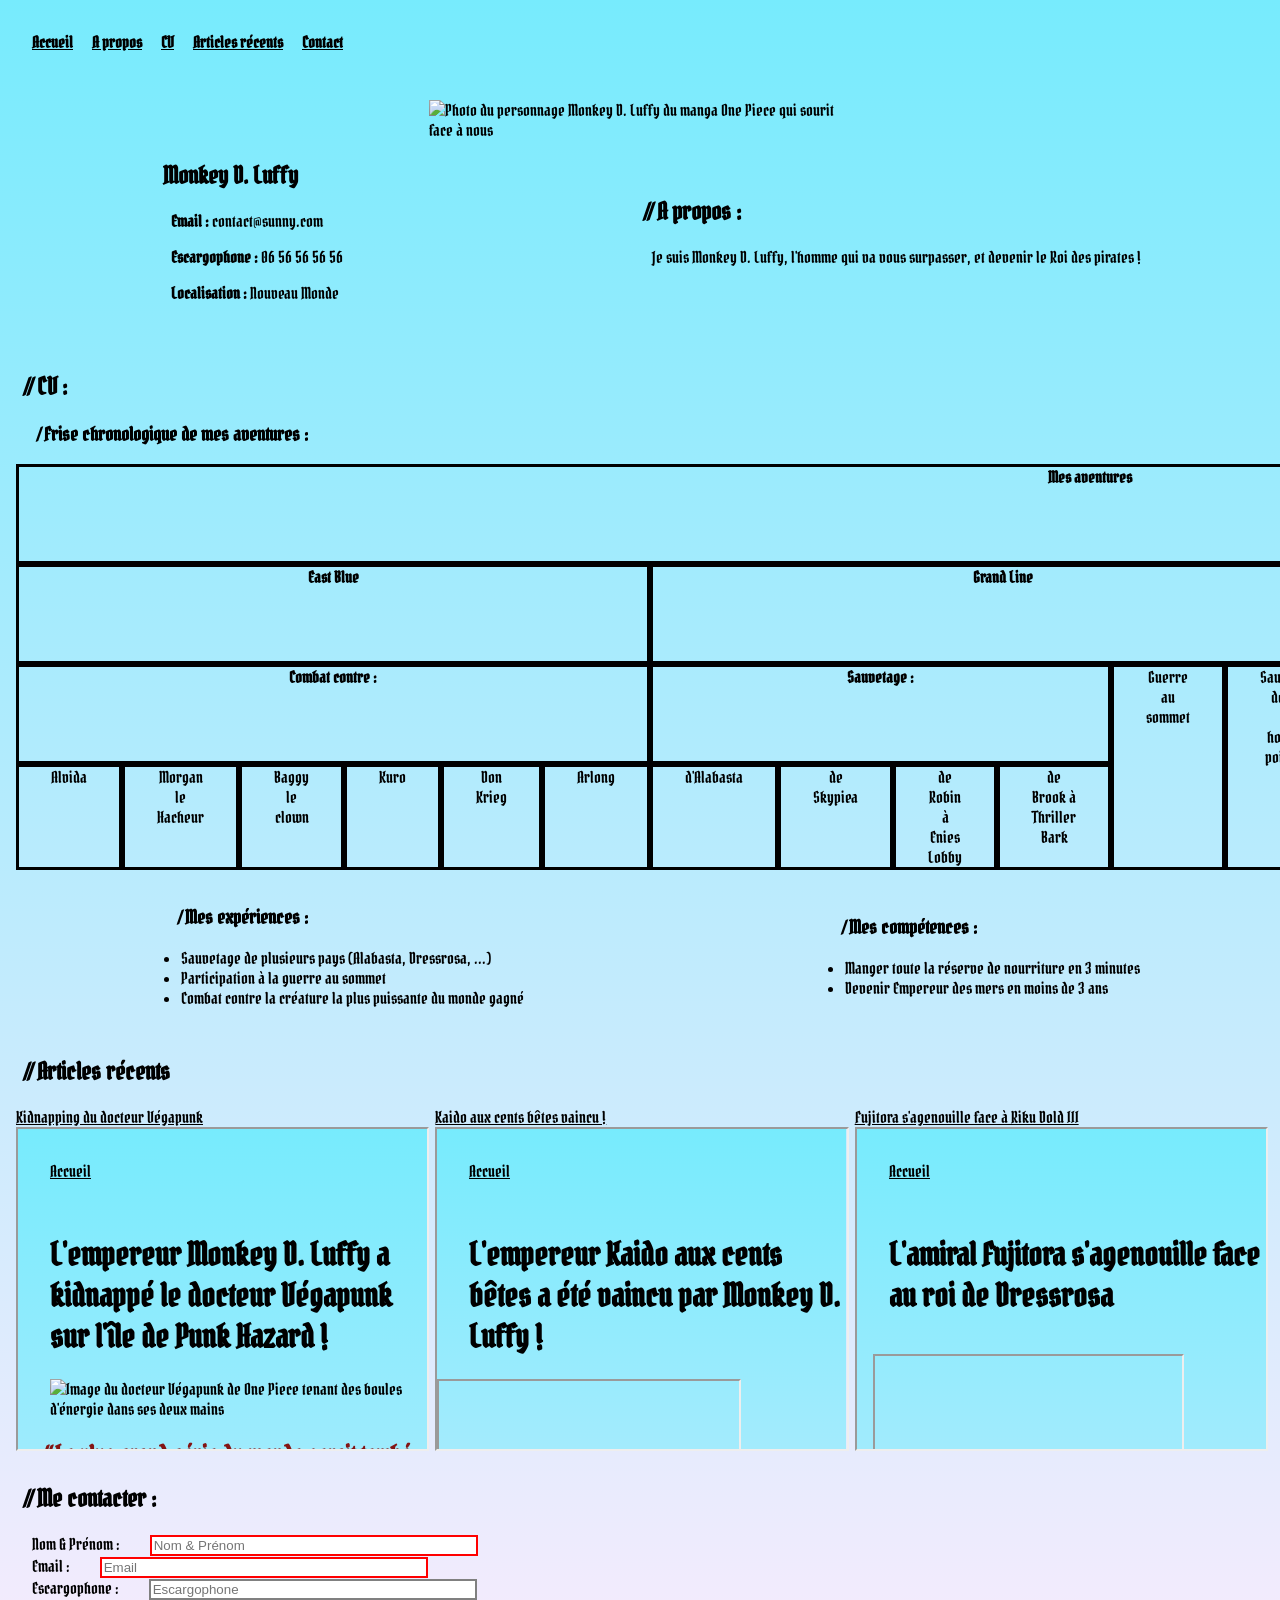
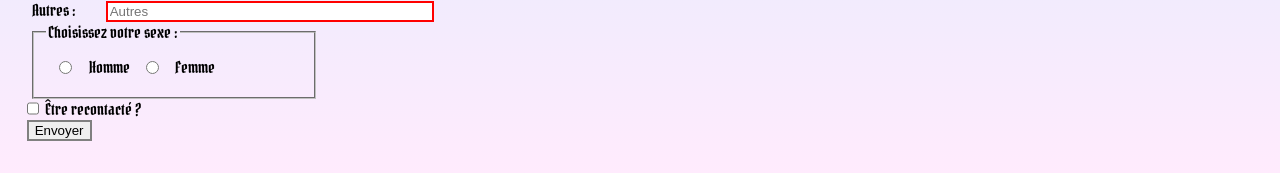
==== index.html @ 1399f397 "Rename portfolio.html to index.html" ====
<!DOCTYPE html>
<html lang="fr">

<head>
    <meta charset="UTF-8">
    <meta name="viewport" content="width=device-width, initial-scale=1.0">
    <title>Portfolio</title>
    <link href="style.css" rel="stylesheet">
</head>

<body class="police-regular">
    <header>
        <nav class="police-bold">
            <a title="Lien vers la section Accueil" class="menu" href="#infos-contact">Accueil</a>
            <a title="Lien vers la section A propos" class="menu" href="#a_propos">A propos</a>
            <a title="Lien vers la section CV" class="menu" href="#cv">CV</a>
            <a title="Lien vers la section Articles récents" class="menu" href="#articles_recents">Articles récents</a>
            <a title="Lien vers la section Contact" class="menu" href="#contact">Contact</a>
        </nav>
    </header>

    <img class="image-profil block-pp" src="assets/photo_de_profil.png"
        alt="Photo du personnage Monkey D. Luffy du manga One Piece qui sourit face à nous" />

    <div class="flexbox-global">
        <section id="infos-contact">
            <h1>Monkey D. Luffy</h1>
            <p class="police-bold">Email :<span: class="police-regular"> contact@sunny.com</span></p>
            <p class="police-bold">Escargophone :<span class="police-regular"> 06 56 56 56 56</span></p>
            <p class="police-bold">Localisation :<span class="police-regular"> Nouveau Monde</span></p>
        </section>

        <section id="a_propos">
            <h2>A propos :</h2>
            <p>Je suis Monkey D. Luffy, l'homme qui va vous surpasser, et devenir le Roi des pirates !</p>
        </section>
    </div>

    <section id="cv">
        <div class="flexbox-cv">
            <div>
                <h2>CV :</h2>
                <h3>Frise chronologique de mes aventures :</h3>
                <div class="grid-tableau center">
                    <h4 id="t1">Mes aventures</h4>
                    <h4 id="t2">East Blue</h4>
                    <h4 id="t3">Grand Line</h4>
                    <h4 id="t4">Nouveau monde</h4>
                    <h4 id="t5">Combat contre :</h4>
                    <h4 id="t6">Sauvetage :</h4>
                    <p id="t7">Guerre au sommet</p>
                    <p id="t8">Sauvetage de l'île des hommes poissons</p>
                    <ul id="t9">
                        <li>Alliance avec Law</li>
                        <li>Kidnapping de César</li>
                    </ul>
                    <ul id="t10">
                        <li>Destruction de la fabrique de Smiles</li>
                        <li>Sauvetage de Dressrosa</li>
                    </ul>
                    <ul id="t11">
                        <li>Sauvetage de Zo</li>
                        <li>Formation de l'alliance ninjas-pirates-minks-samouraïs</li>
                    </ul>
                    <p id="t12">Récupération de Sanji</p>
                    <ul id="t13">
                        <li>Victoire contre Kaido</li>
                        <li>Sauvetage du pays des Wa</li>
                    </ul>
                    <ul id="t14">
                        <li>Kidnapping du docteur Végapunk</li>
                        <li>Destruction de l'île d'Egghead</li>
                    </ul>
                    <p id="t15">Alvida</p>
                    <p id="t16">Morgan le Hacheur</p>
                    <p id="t17">Baggy le clown</p>
                    <p id="t18">Kuro</p>
                    <p id="t19">Don Krieg</p>
                    <p id="t20">Arlong</p>
                    <p id="t21">d'Alabasta</p>
                    <p id="t22">de Skypiea</p>
                    <p id="t23">de Robin à Enies Lobby</p>
                    <p id="t24">de Brook à Thriller Bark</p>
                </div>
                <!--
                <table>
                    <thead>
                        <tr>
                            <th colspan="19">Mes aventures</th>
                        </tr>
                        <tr>
                            <th colspan="6">East Blue</th>
                            <th colspan="6">Grand Line</th>
                            <th colspan="7">Nouveau Monde</th>
                        </tr>
                    </thead>
                    <tbody>
                        <tr>
                            <th colspan="6">Combat contre :</th>
                            <th colspan="4">Sauvetage :</th>
                            <td rowspan="2">Guerre au sommet</td>
                            <td rowspan="2">Entraînement de deux ans</td>
                            <td rowspan="2">Sauvetage de l'île des hommes poissons</td>
                            <td rowspan="2">
                                <ul>
                                    <li>Alliance avec Law</li>
                                    <li>Kidnapping de César</li>
                                </ul>
                            </td>
                            <td rowspan="2">
                                <ul>
                                    <li>Destruction de la fabrique de Smiles</li>
                                    <li>Sauvetage de Dressrosa</li>
                                </ul>
                            </td>
                            <td rowspan="2">
                                <ul>
                                    <li>Sauvetage de Zo</li>
                                    <li>Formation de l'alliance ninjas-pirates-minks-samouraïs</li>
                                </ul>
                            </td>
                            <td rowspan="2">Récupération de Sanji</td>
                            <td rowspan="2">
                                <ul>
                                    <li>Victoire contre Kaido</li>
                                    <li>Sauvetage du pays des Wa</li>
                                </ul>
                            </td>
                            <td rowspan="2">
                                <ul>
                                    <li>Kidnapping du docteur Végapunk</li>
                                    <li>Destruction de l'île d'Egghead</li>
                                </ul>
                            </td>
                        </tr>
                        <tr>
                            <td>Alvida</td>
                            <td>Morgan le Hacheur</td>
                            <td>Baggy le clown</td>
                            <td>Kuro</td>
                            <td>Don Krieg</td>
                            <td>Arlong</td>
                            <td>d'Alabasta</td>
                            <td>de Skypiea</td>
                            <td>de Robin à Enies Lobby</td>
                            <td>de Brook à Thriller Bark</td>
                        </tr>
                    </tbody>
                </table>
                -->
            </div>
            <div class="flexbox-xp-cpt">
                <div>
                    <h3>Mes expériences :</h3>
                    <ul>
                        <li>Sauvetage de plusieurs pays (Alabasta, Dressrosa, ...)</li>
                        <li>Participation à la guerre au sommet</li>
                        <li>Combat contre la créature la plus puissante du monde gagné</li>
                    </ul>
                </div>
                <div>
                    <h3>Mes compétences :</h3>
                    <ul>
                        <li>Manger toute la réserve de nourriture en 3 minutes</li>
                        <li>Devenir Empereur des mers en moins de 3 ans</li>
                    </ul>
                </div>
            </div>
        </div>
    </section>

    <section id="articles_recents">
        <h2>Articles récents</h2>
        <div class="grid-articles">
            <div class="flexbox-articles">
                <a title="Lien vers l'article 1" href="article1.html">Kidnapping du docteur Végapunk</a>
                <iframe class="iframe_main" src="article1.html" loading="lazy">
                </iframe>
            </div>
            <div class="flexbox-articles">
                <a title="Lien vers l'article 2" href="article2.html">Kaido aux cents bêtes vaincu !</a>
                <iframe class="iframe_main" src="article2.html" loading="lazy">
                </iframe>
            </div>
            <div class="flexbox-articles">
                <a title="Lien vers l'article 3" href="article3.html">Fujitora s'agenouille face à Riku Dold III</a>
                <iframe class="iframe_main" src="article3.html" loading="lazy">
                </iframe>
            </div>
            <!--<div class="flexbox-articles">
                <a title="Lien vers l'article 4" href="article4.html">Test</a>
                <iframe class="iframe_main" src="article4.html" loading="lazy">
                </iframe>
            </div>-->
        </div>
    </section>

    <section id="contact">
        <h2>Me contacter :</h2>
        <form action="https://api.web3forms.com/submit" method="post">
            <input type="hidden" name="access_key" value="8bf70eeb-2be3-4eab-82d3-a8966ec452a5">
            <div>
                <label class="contact-label" for="name">Nom & Prénom : </label>
                <input title="Nom & Prénom" type="text" name="name" id="name" placeholder="Nom & Prénom"
                    autocomplete="name" required />
            </div>
            <div>
                <label class="contact-label" for="email">Email : </label>
                <input title="Email" type="email" name="email" id="email" placeholder="Email" autocomplete="email"
                    required />
            </div>
            <div>
                <label class="contact-label" for="telephone">Escargophone : </label>
                <input class="telephone " title="Escargophone" type="tel" name="telephone" id="telephone"
                    placeholder="Escargophone" autocomplete="tel" optional />
            </div>
            <div>
                <label class="contact-label" for="autres">Autres : </label>
                <input title="Autres" type="text" name="autres" id="autres" placeholder="Autres" required />
            </div>
            <fieldset>
                <legend>
                    Choisissez votre sexe :
                </legend>

                <input type="radio" id="homme" name="sexe" value="homme" />
                <label for="homme">Homme</label>

                <input type="radio" id="femme" name="sexe" value="femme" />
                <label for="femme">Femme</label>
            </fieldset>
            <div>
                <input type="checkbox" name="recontacter" id="recontacter" value="Oui" />
                <span for="recontacter">Être recontacté ?</span>
            </div>
            <div>
                <input type="submit" value="Envoyer" />
            </div>
        </form>
    </section>

</body>

</html>
---- style.css ----
@import url('https://fonts.googleapis.com/css2?family=Pirata+One&display=swap');

:root {
    --main_bg_color_1: #77ebfd;
    --main_bg_color_2: #ffebfd;
    --h2_article_color: #831414;
}

.police-regular {
    font-family: "Pirata One", system-ui;
    font-weight: 100;
    font-style: normal;
}

.police-bold {
    font-family: "Pirata One", system-ui;
    font-weight: 900;
    font-style: normal;
}

header {
    padding: 2em;
    padding-bottom: 2em;
    background-image: url(assets/ciel.png);
    background-repeat: no-repeat;
    background-size: 100%;
}

.menu {
    color: black;
    margin-right: 1em;
}

.menu:hover {
    color: white;
}

a {
    color: black;
    text-decoration: underline;
}

a:hover {
    color: white;
}

body {
    margin: 0;
    background: linear-gradient(to bottom, var(--main_bg_color_1), var(--main_bg_color_2));
}

h1,
h2 {
    margin-left: 1em;
}

h3,
p,
input {
    margin-left: 2em;
}

h2::before {
    content: "// ";
}

h3::before {
    content: "/ ";
}

.image-profil {
    width: 33%;
    height: 33%;
}

.block-pp {
    display: block;
    margin: 0 auto;
    margin-top: 1em;
}

section {
    margin-bottom: 2em;
}

.flexbox-global {
    display: flex;
    flex-direction: row;
    justify-content: center;
    align-items: center;
    justify-content: space-around;
}

.flexbox-cv {
    display: flex;
    flex-direction: column;
}

.flexbox-xp-cpt {
    display: flex;
    flex-direction: row;
    justify-content: center;
    align-items: center;
    justify-content: space-around;
}

table {
    border-collapse: collapse;
    margin-left: 2em;
    margin-right: 2em;
}

th,
td,
tr {
    border: 2px solid black;
}

td ul {
    margin-left: 0.5em;
    padding-left: 0.5em;
}

.grid-articles {
    margin-left: 1em;
    margin-right: 1em;
    display: grid;
    grid-template-columns: repeat(auto-fit, minmax(200px, 1fr));
    grid-gap: 10px;
}

.flexbox-articles {
    display: flex;
    flex-direction: column;
}

.iframe_main {
    width: 100%;
    height: 20em
}

.contact-label {
    margin-left: 2em;
}

input:required {
    border: 2px solid red;
    width: 25%;
}

input:required:valid {
    border: 2px solid green;
}

input:optional {
    border: 2px solid gray;
}

.telephone {
    width: 25%;
}

fieldset {
    width: 20%;
    height: 20%;
    margin-left: 2em;
}

input[type="radio"] {
    margin: 1em;
    padding: 1em;
}

input[type="checkbox"] {
    width: 1%;
}

input[type="checkbox"]:checked+span {
    color: blue;
}

.h2-article {
    color: var(--h2_article_color);
}

.image-vegapunk {
    margin-left: 2em;
}

.iframe-maps {
    width: 60em;
    height: 20em;
    margin: 1em;
}

.grid-tableau {
    display: grid;
    grid-template-columns: repeat(19, 1fr);
    grid-auto-rows: minmax(100px, auto);
    margin: 1em;
}

.grid-tableau h4,
.grid-tableau p,
.grid-tableau ul {
    margin: 0em;
    border: solid black;
}

.grid-tableau p,
.grid-tableau ul {
    padding-left: 2em;
    padding-right: 2em;
}

.center {
    text-align: center;
}

#t1 {
    grid-area: 1 / 1 / 2 / 19;
}

#t2 {
    grid-area: 2 / 1 / 3 / 7;
}

#t3 {
    grid-area: 2 / 7 / 3 / 13;
}

#t4 {
    grid-area: 2 / 13 / 3 / 19;
}

#t5 {
    grid-area: 3 / 1 / 4 / 7;
}

#t6 {
    grid-area: 3 / 7 / 4 / 11;
}

#t7 {
    grid-area: 3 / 11 / 5 / 12;
}

#t8 {
    grid-area: 3 / 12 / 5 / 13;
}

#t9 {
    grid-area: 3 / 13 / 5 / 14;
}

#t10 {
    grid-area: 3 / 14 / 5 / 15;
}

#t11 {
    grid-area: 3 / 15 / 5 / 16;
}

#t12 {
    grid-area: 3 / 16 / 5 / 17;
}

#t13 {
    grid-area: 3 / 17 / 5 / 18;
}

#t14 {
    grid-area: 3 / 18 / 5 / 19;
}

#t15 {
    grid-area: 4 / 1 / 5 / 2;
}

#t16 {
    grid-area: 4 / 2 / 5 / 3;
}

#t17 {
    grid-area: 4 / 3 / 5 / 4;
}

#t18 {
    grid-area: 4 / 4 / 5 / 5;
}

#t19 {
    grid-area: 4 / 5 / 5 / 6;
}

#t20 {
    grid-area: 4 / 6 / 5 / 7;
}

#t21 {
    grid-area: 4 / 7 / 5 / 8;
}

#t22 {
    grid-area: 4 / 8 / 5 / 9;
}

#t23 {
    grid-area: 4 / 9 / 5 / 10;
}

#t24 {
    grid-area: 4 / 10 / 5 / 11;
}

@media only screen and (max-width: 600px) {
    .profil {
        width: 80%;
        height: 80%;
    }

    h3 {
        font-size: 0.9em;
    }

    .grid-tableau {
        grid-gap: 1px;
    }

    input:required {
        width: 50%;
    }

    .telephone {
        width: 50%;
    }

    fieldset {
        width: 50%;
    }

    input[type="checkbox"] {
        width: 5%;
    }

    .image-vegapunk {
        width: 80%;
        height: 80%
    }

    .iframe-maps {
        width: 75%;
        height: 20%;
    }
}
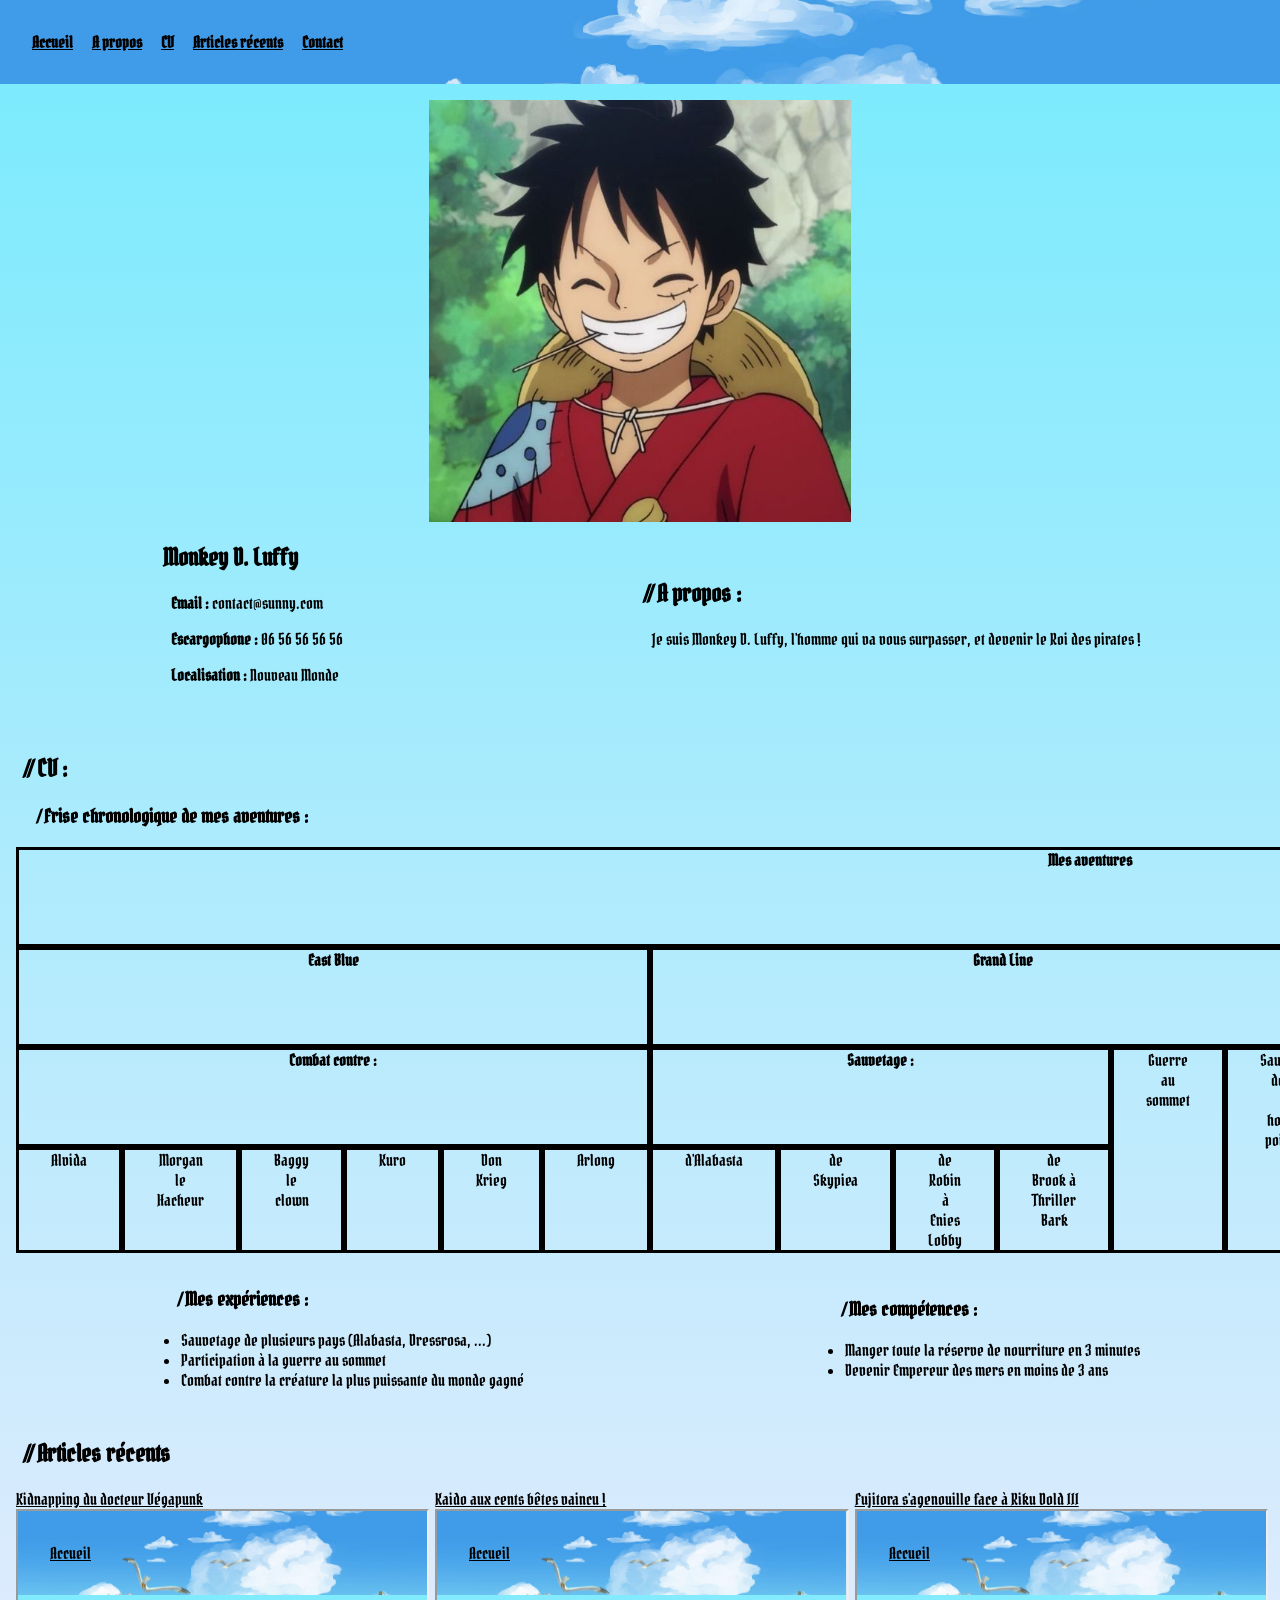
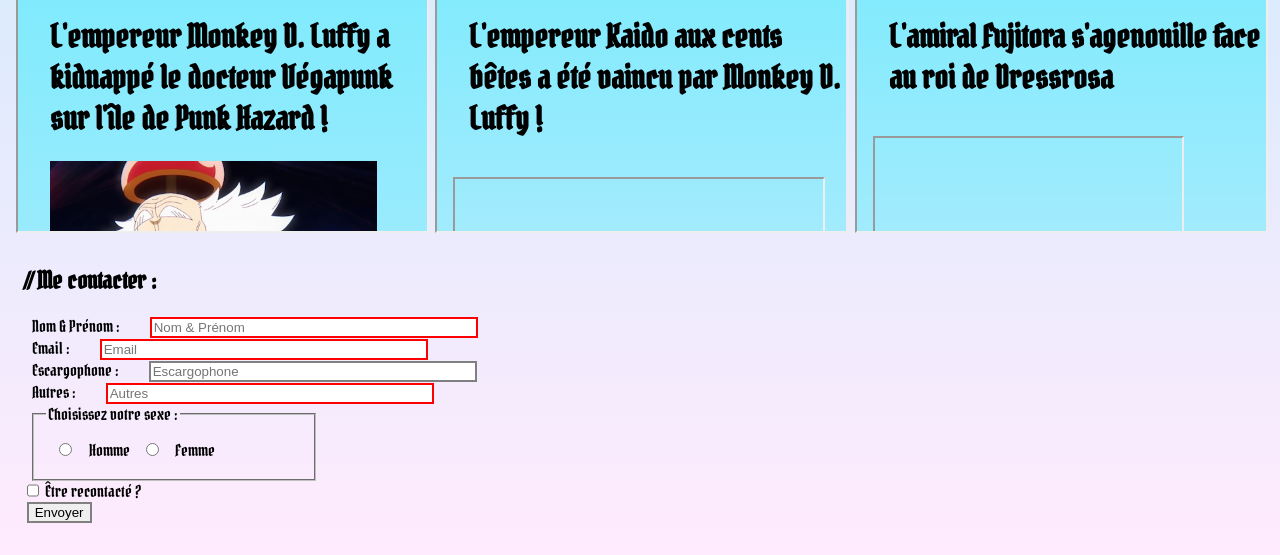
==== commit 50d7156c: "Add files via upload" ====
--- a/index.html
+++ b/index.html
@@ -241,4 +241,4 @@
 
 </body>
 
-</html>
+</html>
--- a/style.css
+++ b/style.css
@@ -187,6 +187,12 @@
     margin-left: 2em;
 }
 
+.iframe-youtube {
+    width: 45em;
+    height: 25.3125em;
+    margin: 1em;
+}
+
 .iframe-maps {
     width: 60em;
     height: 20em;
@@ -348,6 +354,11 @@
         height: 80%
     }
 
+    .iframe-youtube {
+        width: 90%;
+        height: 5%;
+    }
+
     .iframe-maps {
         width: 75%;
         height: 20%;
